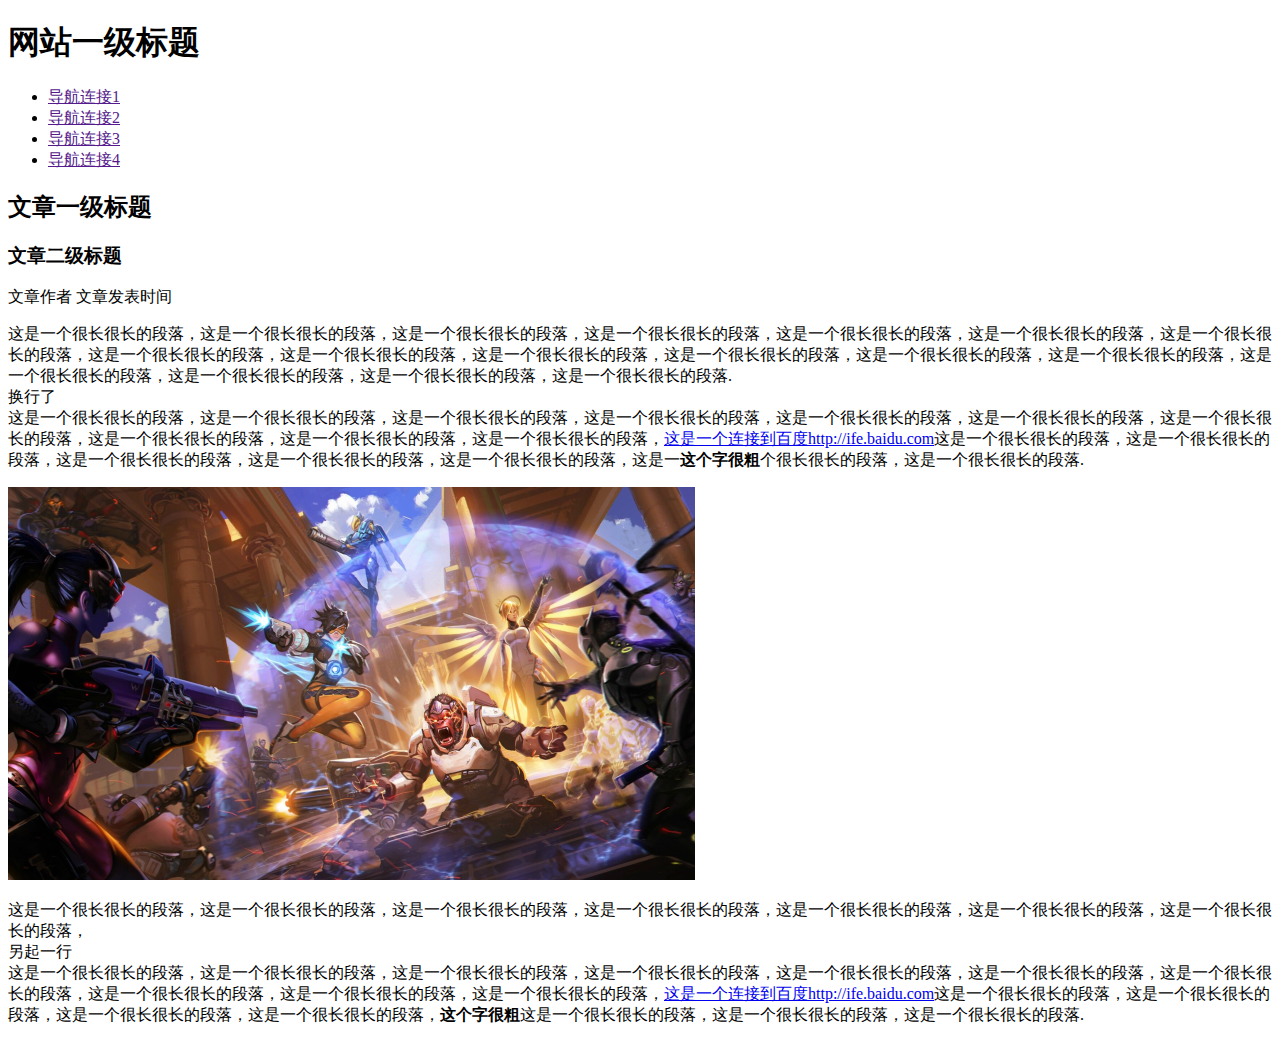
==== 任务一.html @ 813c2031 "文档添加" ====
<!DOCTYPE html>
<html>
<head>
	<meta charset="utf-8">
	<title>任务一</title>
</head>
<body>
	<h1>网站一级标题</h1>

	<ul>
		<li><a href="">导航连接1</a></li>
		<li><a href="">导航连接2</a></li>
		<li><a href="">导航连接3</a></li>
		<li><a href="">导航连接4</a></li>
	</ul>

	<h2>文章一级标题</h2>
	<h3>文章二级标题</h3>

	<div>
		<p>文章作者 文章发表时间</p>
		<p>这是一个很长很长的段落，这是一个很长很长的段落，这是一个很长很长的段落，这是一个很长很长的段落，这是一个很长很长的段落，这是一个很长很长的段落，这是一个很长很长的段落，这是一个很长很长的段落，这是一个很长很长的段落，这是一个很长很长的段落，这是一个很长很长的段落，这是一个很长很长的段落，这是一个很长很长的段落，这是一个很长很长的段落，这是一个很长很长的段落，这是一个很长很长的段落，这是一个很长很长的段落.
		<br>换行了<br>
		这是一个很长很长的段落，这是一个很长很长的段落，这是一个很长很长的段落，这是一个很长很长的段落，这是一个很长很长的段落，这是一个很长很长的段落，这是一个很长很长的段落，这是一个很长很长的段落，这是一个很长很长的段落，这是一个很长很长的段落，<a href="http://ife.baidu.com" title="" target="">这是一个连接到百度http://ife.baidu.com</a>这是一个很长很长的段落，这是一个很长很长的段落，这是一个很长很长的段落，这是一个很长很长的段落，这是一个很长很长的段落，这是一<strong>这个字很粗</strong>个很长很长的段落，这是一个很长很长的段落.</p>
		<img src="swxf.png">
		<p>这是一个很长很长的段落，这是一个很长很长的段落，这是一个很长很长的段落，这是一个很长很长的段落，这是一个很长很长的段落，这是一个很长很长的段落，这是一个很长很长的段落，
		<br>另起一行<br>
		这是一个很长很长的段落，这是一个很长很长的段落，这是一个很长很长的段落，这是一个很长很长的段落，这是一个很长很长的段落，这是一个很长很长的段落，这是一个很长很长的段落，这是一个很长很长的段落，这是一个很长很长的段落，这是一个很长很长的段落，<a href="http://ife.baidu.com" title="" target="_blank">这是一个连接到百度http://ife.baidu.com</a>这是一个很长很长的段落，这是一个很长很长的段落，这是一个很长很长的段落，这是一个很长很长的段落，<strong>这个字很粗</strong>这是一个很长很长的段落，这是一个很长很长的段落，这是一个很长很长的段落.
		</p>
	</div>
	
</body>
</html>
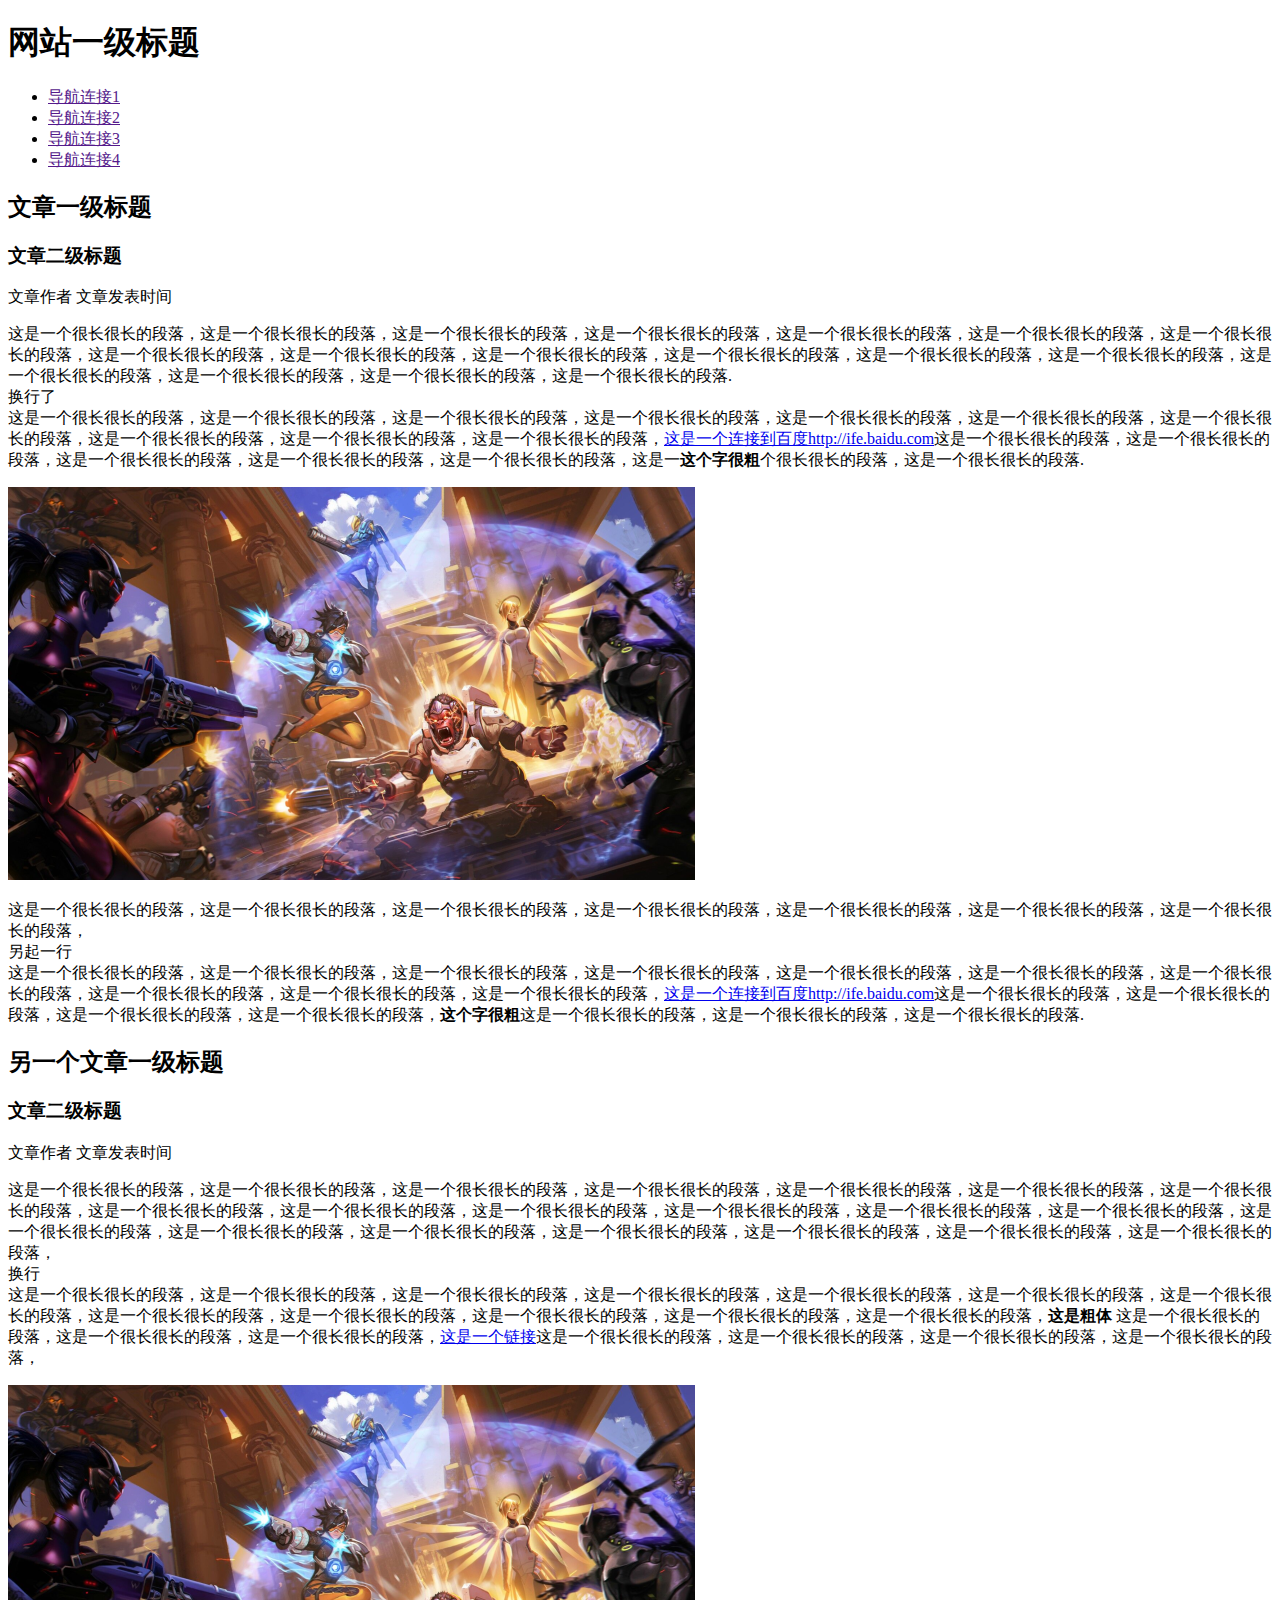
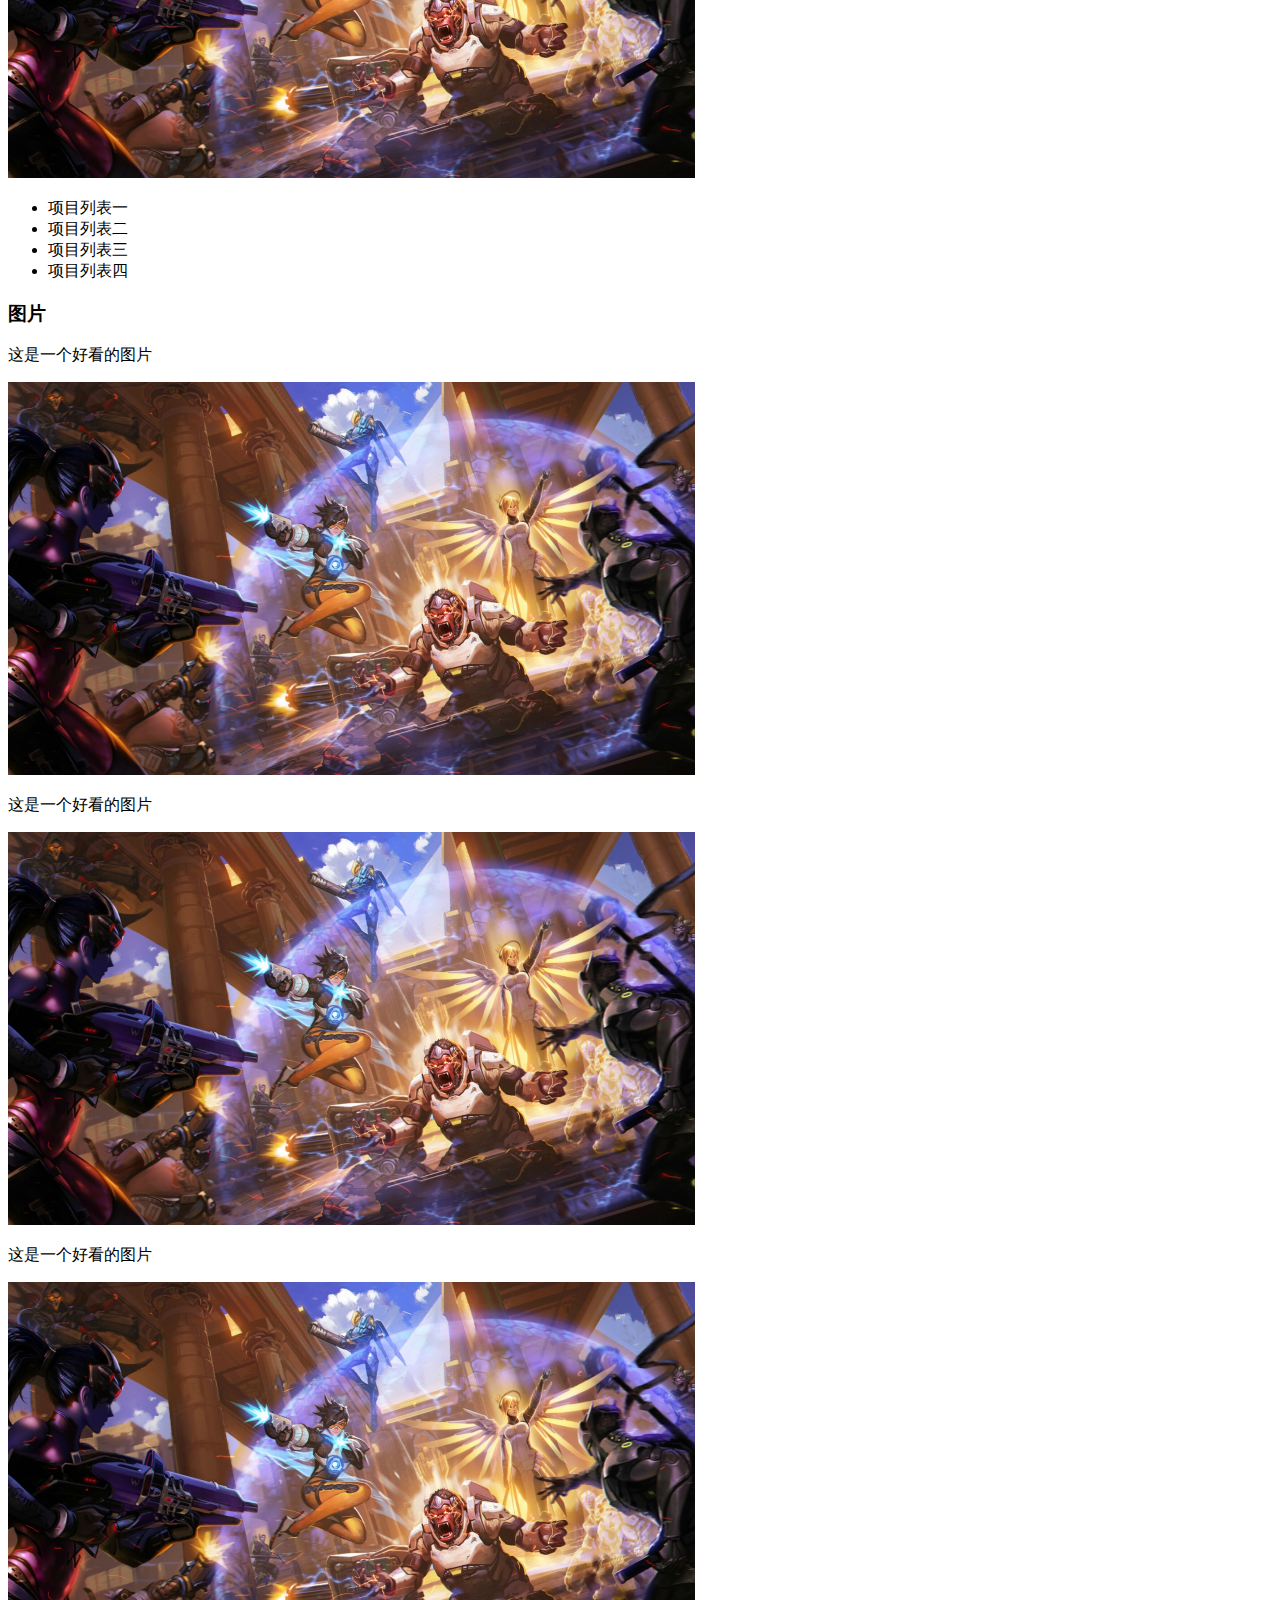
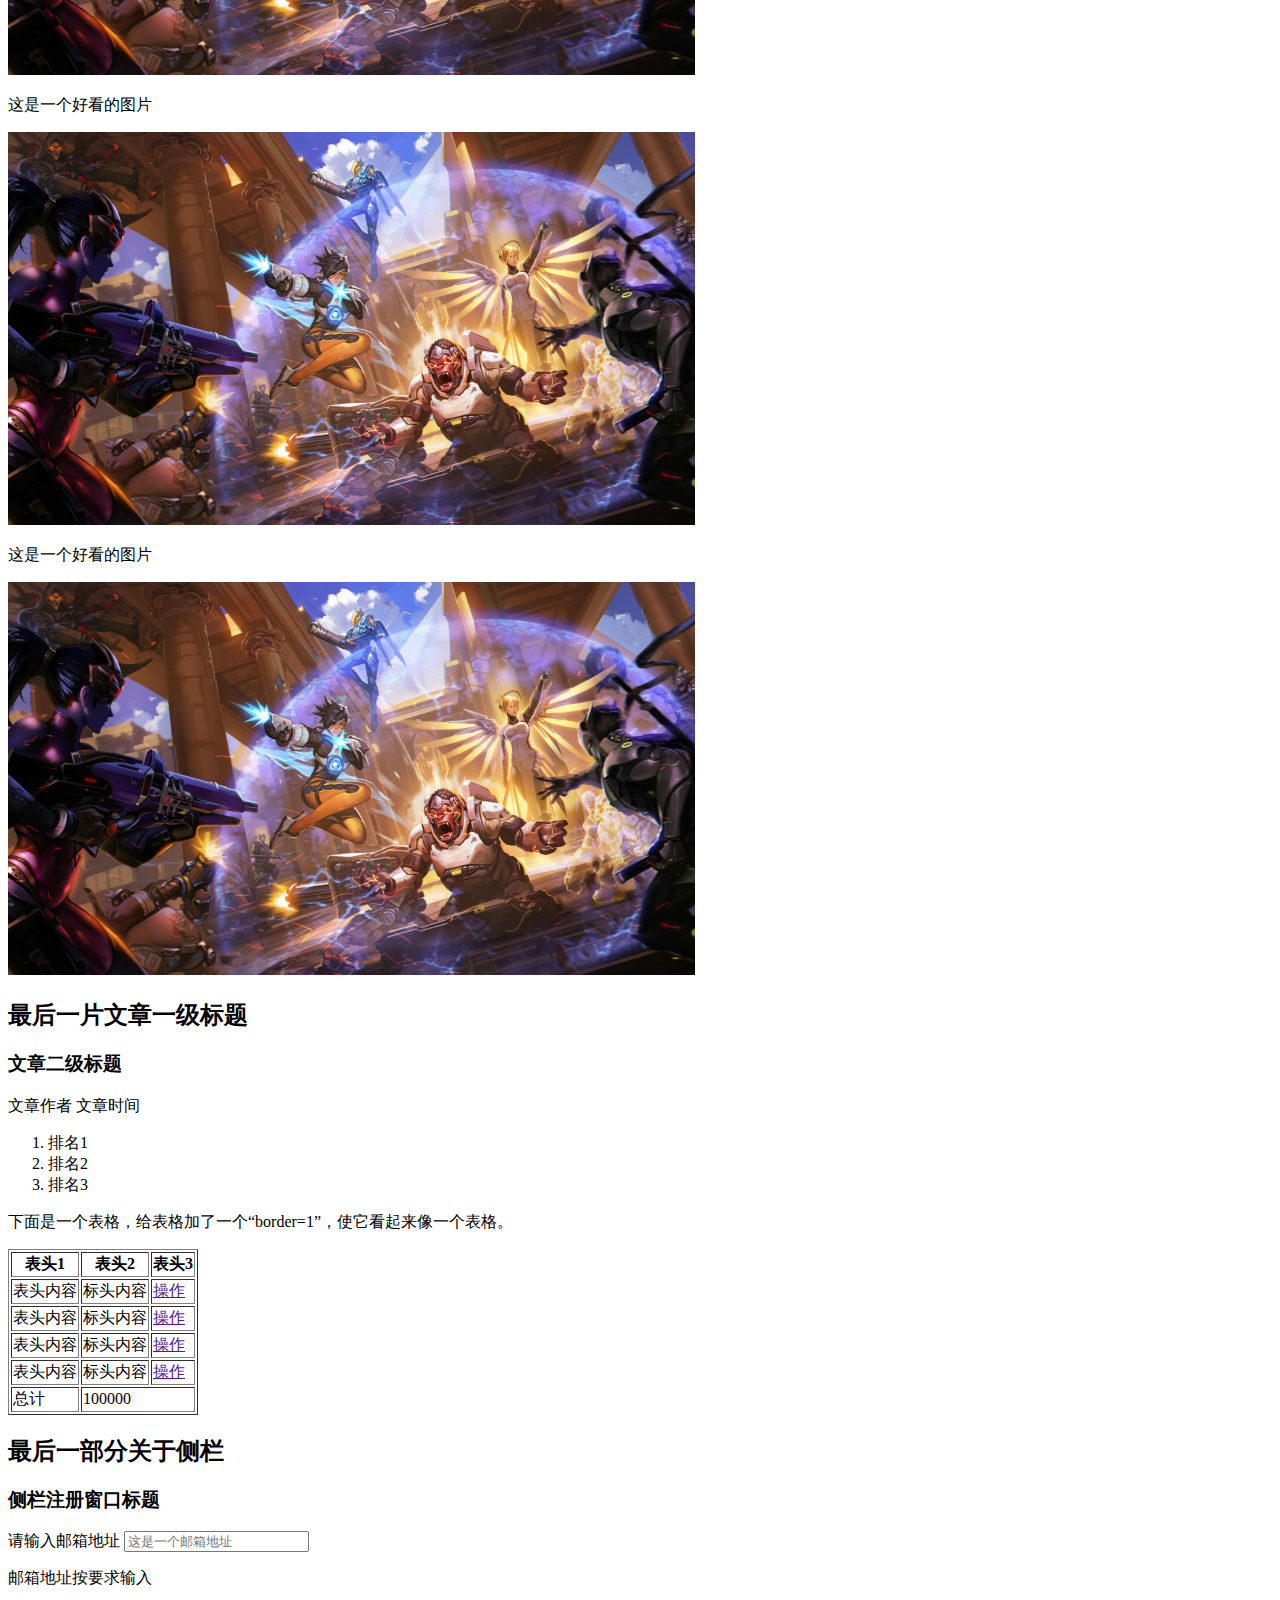
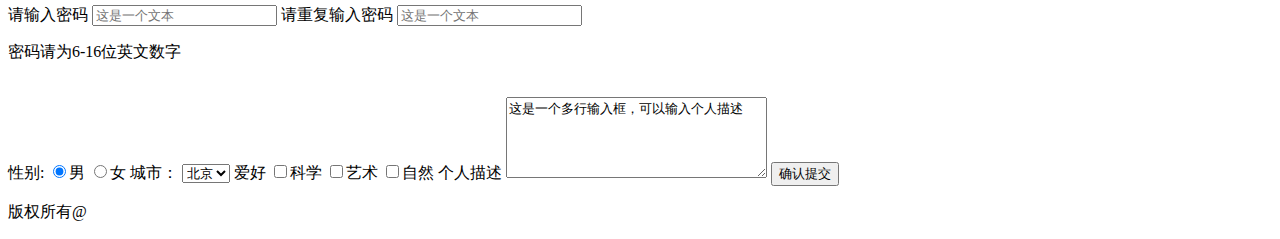
==== commit 38ca486a: "小薇学院 任务一" ====
--- a/任务一.html
+++ b/任务一.html
@@ -28,6 +28,126 @@
 		这是一个很长很长的段落，这是一个很长很长的段落，这是一个很长很长的段落，这是一个很长很长的段落，这是一个很长很长的段落，这是一个很长很长的段落，这是一个很长很长的段落，这是一个很长很长的段落，这是一个很长很长的段落，这是一个很长很长的段落，<a href="http://ife.baidu.com" title="" target="_blank">这是一个连接到百度http://ife.baidu.com</a>这是一个很长很长的段落，这是一个很长很长的段落，这是一个很长很长的段落，这是一个很长很长的段落，<strong>这个字很粗</strong>这是一个很长很长的段落，这是一个很长很长的段落，这是一个很长很长的段落.
 		</p>
 	</div>
-	
+
+	<h2>另一个文章一级标题</h2>
+	<h3>文章二级标题</h3>
+
+	<div>
+		<p>文章作者 文章发表时间</p>
+		<p>这是一个很长很长的段落，这是一个很长很长的段落，这是一个很长很长的段落，这是一个很长很长的段落，这是一个很长很长的段落，这是一个很长很长的段落，这是一个很长很长的段落，这是一个很长很长的段落，这是一个很长很长的段落，这是一个很长很长的段落，这是一个很长很长的段落，这是一个很长很长的段落，这是一个很长很长的段落，这是一个很长很长的段落，这是一个很长很长的段落，这是一个很长很长的段落，这是一个很长很长的段落，这是一个很长很长的段落，这是一个很长很长的段落，这是一个很长很长的段落，
+		<br>换行<br>
+		这是一个很长很长的段落，这是一个很长很长的段落，这是一个很长很长的段落，这是一个很长很长的段落，这是一个很长很长的段落，这是一个很长很长的段落，这是一个很长很长的段落，这是一个很长很长的段落，这是一个很长很长的段落，这是一个很长很长的段落，这是一个很长很长的段落，这是一个很长很长的段落，<strong>这是粗体</strong>
+		这是一个很长很长的段落，这是一个很长很长的段落，这是一个很长很长的段落，<a href="http://baidu.com">这是一个链接</a>这是一个很长很长的段落，这是一个很长很长的段落，这是一个很长很长的段落，这是一个很长很长的段落，
+		</p>
+		<img src="swxf.png">
+		<ul>
+			<li>项目列表一</li>
+			<li>项目列表二</li>
+			<li>项目列表三</li>
+			<li>项目列表四</li>
+		</ul>
+	</div>
+
+	<h3>图片</h3>
+	<p>这是一个好看的图片</p>
+	<img src="swxf.png">
+	<p>这是一个好看的图片</p>
+	<img src="swxf.png">
+	<p>这是一个好看的图片</p>
+	<img src="swxf.png">
+	<p>这是一个好看的图片</p>
+	<img src="swxf.png">
+	<p>这是一个好看的图片</p>
+	<img src="swxf.png">
+
+
+	<h2>最后一片文章一级标题</h2>
+	<h3>文章二级标题</h3>
+	<p>文章作者 文章时间</p>
+
+	<ol>
+		<li>排名1</li>
+		<li>排名2</li>
+		<li>排名3</li>
+	</ol>
+
+	<p>下面是一个表格，给表格加了一个“border=1”，使它看起来像一个表格。</p>
+	<table border="1">
+		<tr>
+			<th>表头1</th>
+			<th>表头2</th>
+			<th>表头3</th>
+		</tr>
+		<tr>
+			<td>表头内容</td>
+			<td>标头内容</td>
+			<td><a href="">操作</a></td>
+		</tr>
+		<tr>
+			<td>表头内容</td>
+			<td>标头内容</td>
+			<td><a href="">操作</a></td>
+		</tr>
+		<tr>
+			<td>表头内容</td>
+			<td>标头内容</td>
+			<td><a href="">操作</a></td>
+		</tr>
+		<tr>
+			<td>表头内容</td>
+			<td>标头内容</td>
+			<td><a href="">操作</a></td>
+		</tr>
+		<tr>
+			<td>总计</td>
+			<td colspan="2">100000</td>
+		</tr>
+	</table>
+
+	<h2>最后一部分关于侧栏</h3>
+	<h3>侧栏注册窗口标题</h3>
+
+	<form>
+		<div>
+			<label for="youxiang">请输入邮箱地址</label>
+			<input type="txt" name="" placeholder="这是一个邮箱地址">
+			<p>邮箱地址按要求输入</p>
+		</div>
+
+		<div>
+			<label for="password">请输入密码</label>
+			<input type="txt" name="" placeholder="这是一个文本">
+			<label for="password">请重复输入密码</label>
+			<input type="txt" name="" placeholder="这是一个文本">
+			<p>密码请为6-16位英文数字</p>
+		</div>
+		<br>
+
+		<div>
+			<label for="xingbie">性别:</label>
+			<input type="radio" name="xingbie" checked="checked" value="men">男
+			<input type="radio" name="xingbie" value="women">女
+
+			<label for="chengshi">城市：</label>
+			<select name="city">
+				<option value="guangzhou">广州</option>
+				<option value="beijing" selected>北京</option>
+				<option value="shanghai">上海</option>
+				<option value="shenzhen">深圳</option>
+				<option value="hefei">合肥</option>
+			</select>
+
+			<label for="aihao">爱好</label>
+			<input type="checkbox" name="aihao" value="kexue">科学
+			<input type="checkbox" name="aihao" value="yishu">艺术
+			<input type="checkbox" name="aihao" value="ziran">自然
+
+			<label for="">个人描述</label>
+			<textarea cols="30" rows="5">这是一个多行输入框，可以输入个人描述</textarea>
+
+			<input type="submit" name="" value="确认提交">
+		</div>
+		<p>版权所有@</p>
+	</form>
 </body>
 </html>